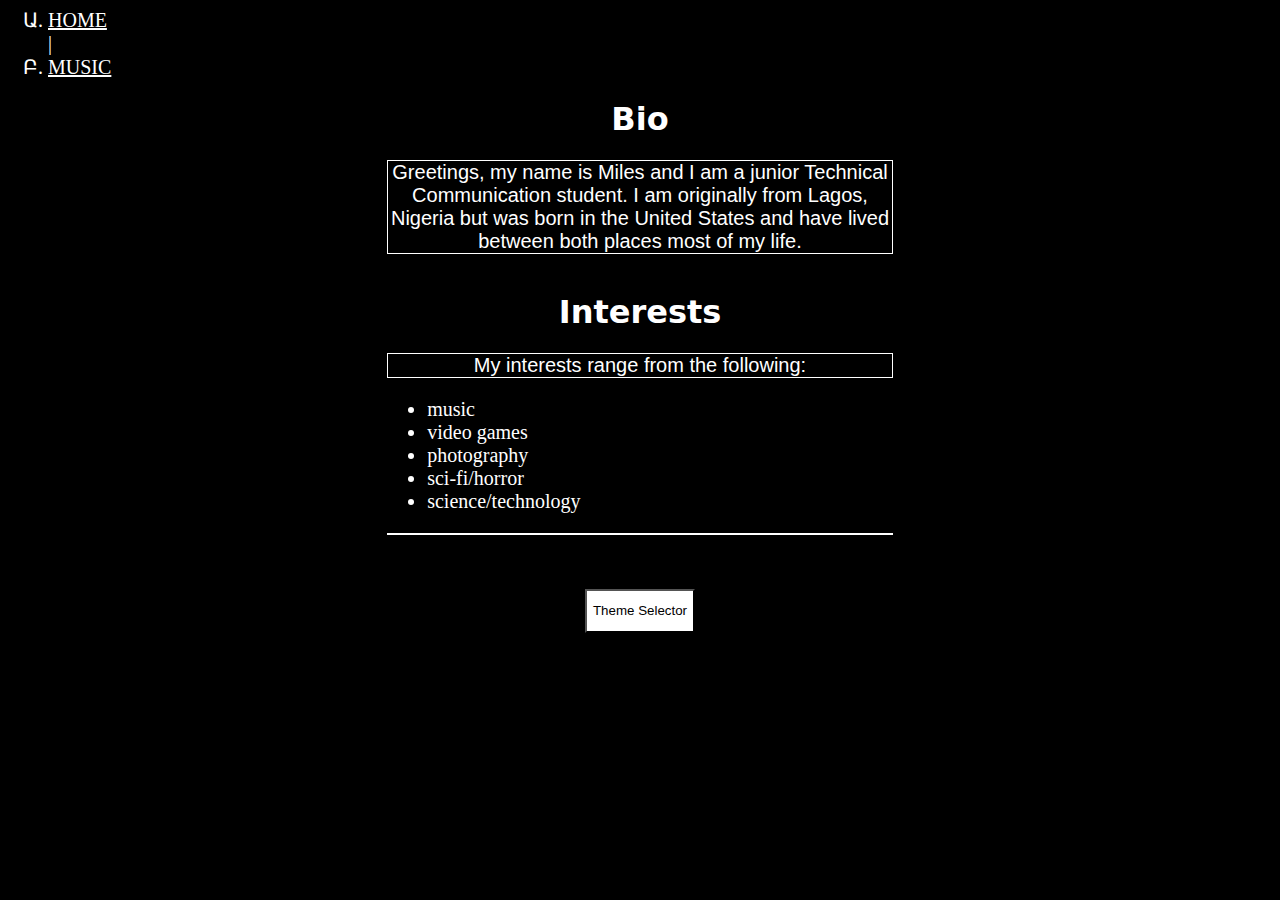
==== index.html @ 897914c2 "added site to git" ====
<html lang = "en">

<!DOCTYPE html>

<html>

<head>
    <meta charset="utf-8"</meta>

<title>Assignment 5</title>

<link rel="stylesheet" href="styles.css">
</head>


<body>

    <nav class="navbar">
        <ul class="pages">
            <a href="index.html"><li>HOME</li></a>
          |
          <a href="music.html"><li>MUSIC</li></a>
          
        </ul>
    </nav>


<div id = "bio">
<h1>
    Bio
</h1>
<p id="theme">Greetings, my name is Miles and I am a junior Technical Communication student. 
    I am originally from Lagos, Nigeria but was born in the United States and have lived between both places most of my life.</p>
</div>
<br>
<div id="interests">
<h1>
    Interests
</h1>
<p>My interests range from the following: <ul><li>music</li><li>video games</li><li>photography</li><li>sci-fi/horror</li><li>science/technology</li></ul></p>
</div>
<br>
<br>
<br>
<button id="themeButton">Theme Selector</button>
<script src="script.js"></script>
</body>

</html>
---- styles.css ----
body{
    color : white;
    background-color: black;
}

img{
    display:block;
    width:100%;
    height:4%;
}
#bio,#interests,#spotify,#youtube{
    margin:auto;
    width:40%;
    padding:0px;
}
h1{
    text-align: center;
    font-family:system-ui, -apple-system, BlinkMacSystemFont, 'Segoe UI', Roboto, Oxygen, Ubuntu, Cantarell, 'Open Sans', 'Helvetica Neue', sans-serif;
}
h2{
    text-align: center;
    font-family: monospace;
    font-size: 30px;
}
.hList{
    display:inline;
    color:white;
    font:20px Monospace;
}
.navbar ul {
    list-style-type:armenian;
  }
a{
    color: #ffffff;
    transition: color .3s ease-in-out, box-shadow .3s ease-in-out;
  }
  a:visited{
      color:inherit;
  }
  a:hover,button:hover{
      cursor:grab;
      color: rgb(7, 255, 118);
  }
p,.font{
    text-align: center;
    font-family: 'Trebuchet MS', 'Lucida Sans Unicode', 'Lucida Grande', 'Lucida Sans', Arial, sans-serif;
    font-size: 20px;
    height:fit-content;
    margin:auto;
    border:1px solid white;
}
li, ul{
    font-size:20px;

}
.change-theme{
    background-color: #ffffff;
    color: #000000; 
    cursor:no-drop;
    user-select: none;

}
.change-theme h1, .change-theme h2, .change-theme ul, .change-theme p {
    color: #000000;
    border-color: black;
}
iframe{
    display: block;
    margin-left: auto;
    margin-right: auto;
}
button{
    margin-left:auto;
    margin-right: auto;
    display:block;
    background-color: white;
    height:5%;
}
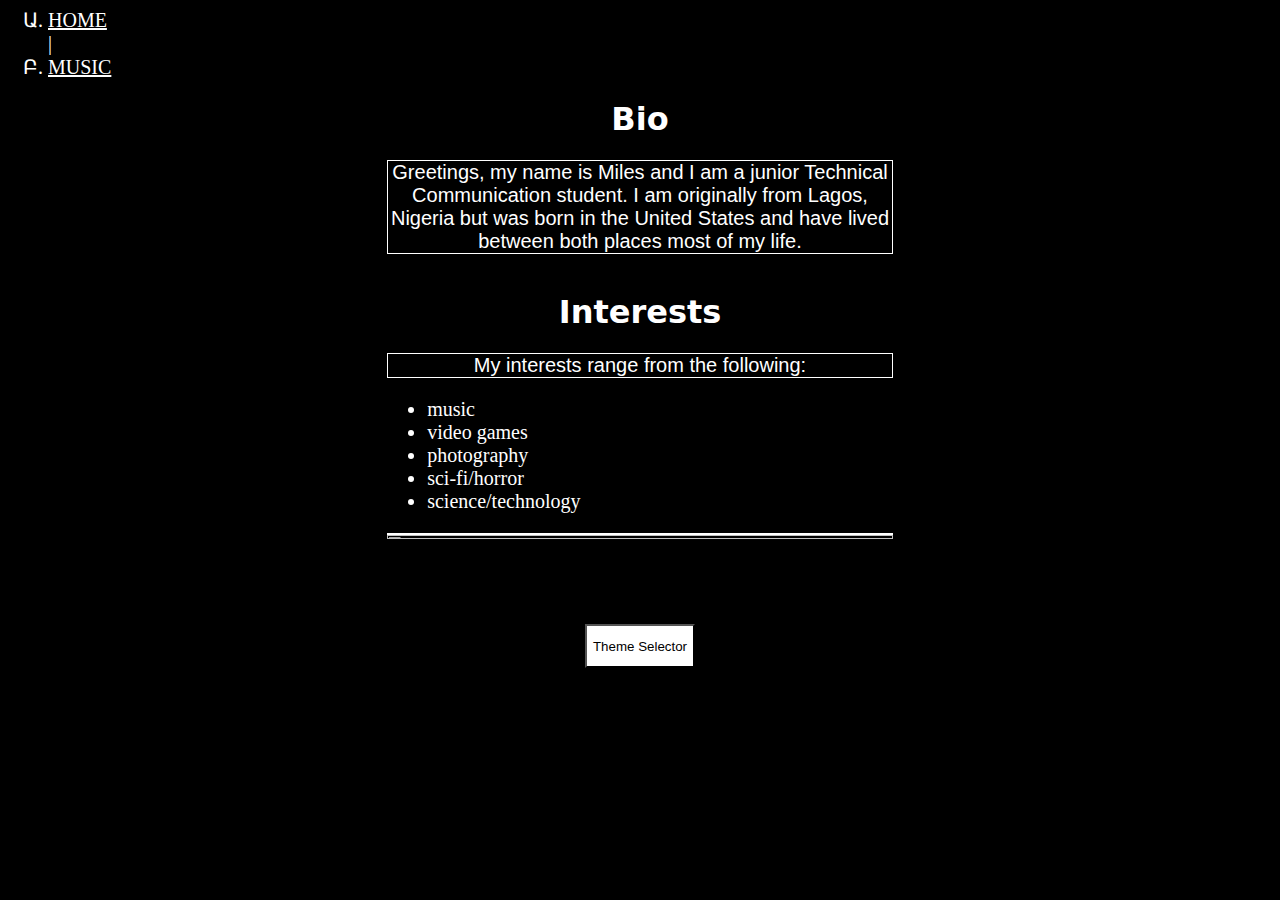
==== commit e86c803a: "minor edits" ====
--- a/index.html
+++ b/index.html
@@ -6,17 +6,17 @@
 
 <head>
     <meta charset="utf-8"</meta>
-
-<title>Assignment 5</title>
+<!--Title Page -->
+<title>Miles' Bio</title>
 
 <link rel="stylesheet" href="styles.css">
 </head>
 
 
 <body>
-
+<!--Nav Bar -->
     <nav class="navbar">
-        <ul class="pages">
+        <ul>
             <a href="index.html"><li>HOME</li></a>
           |
           <a href="music.html"><li>MUSIC</li></a>
@@ -24,7 +24,7 @@
         </ul>
     </nav>
 
-
+<!--Bio -->
 <div id = "bio">
 <h1>
     Bio
@@ -33,15 +33,18 @@
     I am originally from Lagos, Nigeria but was born in the United States and have lived between both places most of my life.</p>
 </div>
 <br>
+<!--Interests -->
 <div id="interests">
 <h1>
     Interests
 </h1>
 <p>My interests range from the following: <ul><li>music</li><li>video games</li><li>photography</li><li>sci-fi/horror</li><li>science/technology</li></ul></p>
+<img src="https://upload.wikimedia.org/wikipedia/en/3/34/Downtown_Cast.jpg">
 </div>
 <br>
 <br>
 <br>
+<!--Button and Script Link -->
 <button id="themeButton">Theme Selector</button>
 <script src="script.js"></script>
 </body>
--- a/styles.css
+++ b/styles.css
@@ -1,46 +1,50 @@
+/*background color and text color*/
 body{
     color : white;
     background-color: black;
 }
-
 img{
     display:block;
     width:100%;
     height:4%;
 }
+/*css for header sections*/
 #bio,#interests,#spotify,#youtube{
     margin:auto;
     width:40%;
     padding:0px;
 }
+/*header styles*/
 h1{
     text-align: center;
     font-family:system-ui, -apple-system, BlinkMacSystemFont, 'Segoe UI', Roboto, Oxygen, Ubuntu, Cantarell, 'Open Sans', 'Helvetica Neue', sans-serif;
 }
+/*header 2 styles*/
 h2{
     text-align: center;
     font-family: monospace;
     font-size: 30px;
 }
-.hList{
-    display:inline;
-    color:white;
-    font:20px Monospace;
-}
+
+/*changes bullet-point style for unordered list */
 .navbar ul {
     list-style-type:armenian;
   }
+  /*null code */
 a{
     color: #ffffff;
     transition: color .3s ease-in-out, box-shadow .3s ease-in-out;
   }
+  /*link visit */
   a:visited{
       color:inherit;
   }
+  /*link hover styling */
   a:hover,button:hover{
       cursor:grab;
       color: rgb(7, 255, 118);
   }
+  /*paragraph and other links styling */
 p,.font{
     text-align: center;
     font-family: 'Trebuchet MS', 'Lucida Sans Unicode', 'Lucida Grande', 'Lucida Sans', Arial, sans-serif;
@@ -49,10 +53,12 @@
     margin:auto;
     border:1px solid white;
 }
+/*list font sizing */
 li, ul{
     font-size:20px;
 
 }
+/*javascript theme button */
 .change-theme{
     background-color: #ffffff;
     color: #000000; 
@@ -60,15 +66,18 @@
     user-select: none;
 
 }
+/*javascript theme button */
 .change-theme h1, .change-theme h2, .change-theme ul, .change-theme p {
     color: #000000;
     border-color: black;
 }
+/*embed styling*/
 iframe{
     display: block;
     margin-left: auto;
     margin-right: auto;
 }
+/*button styling*/
 button{
     margin-left:auto;
     margin-right: auto;
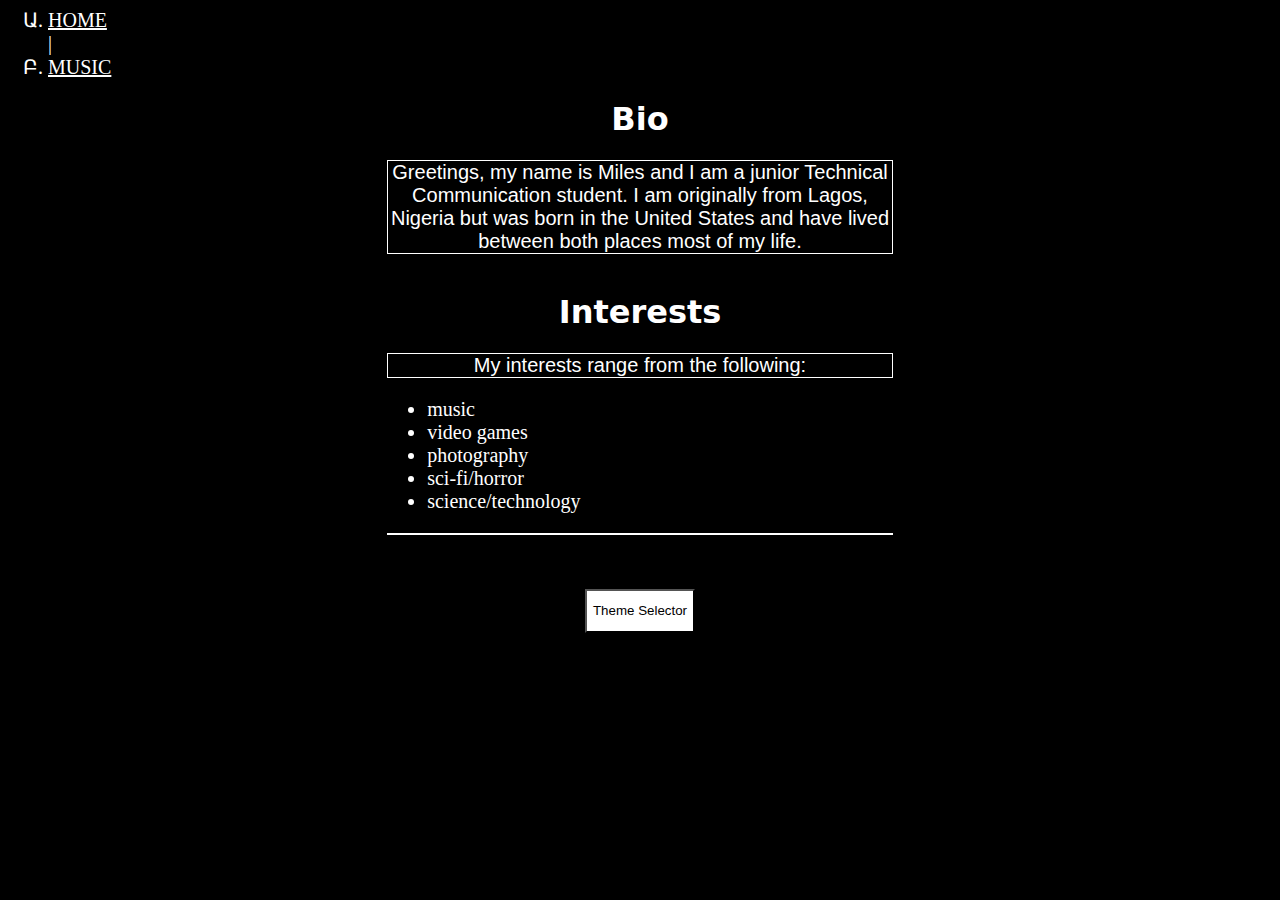
==== commit 6b4a1858: "final changes" ====
--- a/index.html
+++ b/index.html
@@ -39,7 +39,6 @@
     Interests
 </h1>
 <p>My interests range from the following: <ul><li>music</li><li>video games</li><li>photography</li><li>sci-fi/horror</li><li>science/technology</li></ul></p>
-<img src="https://upload.wikimedia.org/wikipedia/en/3/34/Downtown_Cast.jpg">
 </div>
 <br>
 <br>
--- a/styles.css
+++ b/styles.css
@@ -4,9 +4,7 @@
     background-color: black;
 }
 img{
-    display:block;
-    width:100%;
-    height:4%;
+    display:inline-block;
 }
 /*css for header sections*/
 #bio,#interests,#spotify,#youtube{
@@ -29,6 +27,7 @@
 /*changes bullet-point style for unordered list */
 .navbar ul {
     list-style-type:armenian;
+    
   }
   /*null code */
 a{
@@ -52,6 +51,7 @@
     height:fit-content;
     margin:auto;
     border:1px solid white;
+    
 }
 /*list font sizing */
 li, ul{
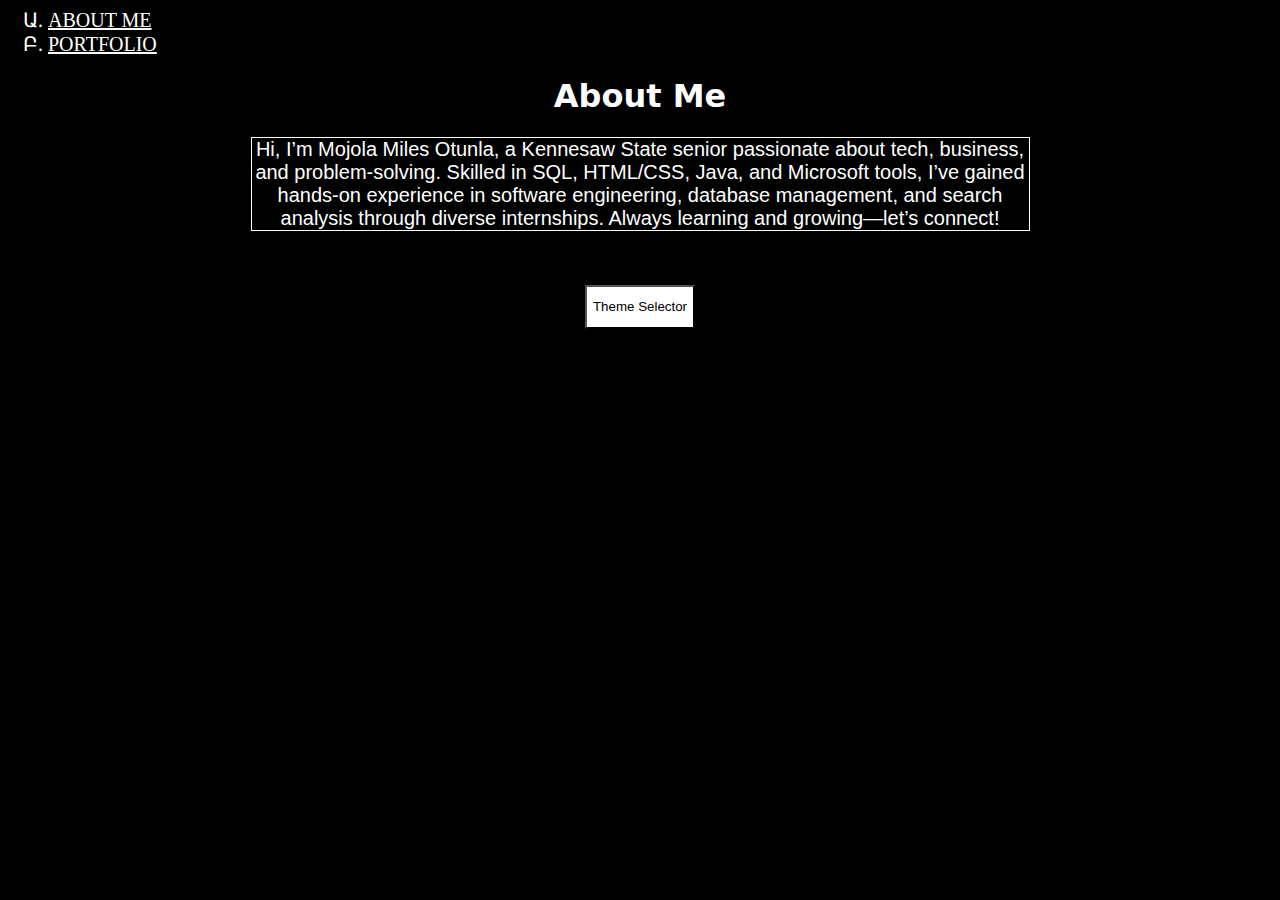
==== commit f8081e95: "major edits" ====
--- a/index.html
+++ b/index.html
@@ -17,28 +17,24 @@
 <!--Nav Bar -->
     <nav class="navbar">
         <ul>
-            <a href="index.html"><li>HOME</li></a>
-          |
-          <a href="music.html"><li>MUSIC</li></a>
+            <a href="index.html"><li>ABOUT ME</li></a>
+            <a href="portfolio.html"><li>PORTFOLIO</li></a>
+            
           
         </ul>
     </nav>
 
-<!--Bio -->
-<div id = "bio">
+
+<!--Interests -->
+<div id="aboutme">
 <h1>
-    Bio
+    About Me
 </h1>
-<p id="theme">Greetings, my name is Miles and I am a junior Technical Communication student. 
-    I am originally from Lagos, Nigeria but was born in the United States and have lived between both places most of my life.</p>
-</div>
-<br>
-<!--Interests -->
-<div id="interests">
-<h1>
-    Interests
-</h1>
-<p>My interests range from the following: <ul><li>music</li><li>video games</li><li>photography</li><li>sci-fi/horror</li><li>science/technology</li></ul></p>
+<p id="aboutp">
+
+    Hi, I’m Mojola Miles Otunla, a Kennesaw State senior passionate about tech, business, and problem-solving. Skilled in SQL, HTML/CSS, Java, and Microsoft tools, I’ve gained hands-on experience in software engineering, database management, and search analysis through diverse internships.
+
+Always learning and growing—let’s connect! </p>
 </div>
 <br>
 <br>
--- a/styles.css
+++ b/styles.css
@@ -22,6 +22,9 @@
     text-align: center;
     font-family: monospace;
     font-size: 30px;
+}
+#aboutp{
+    width: 777px;
 }
 
 /*changes bullet-point style for unordered list */
